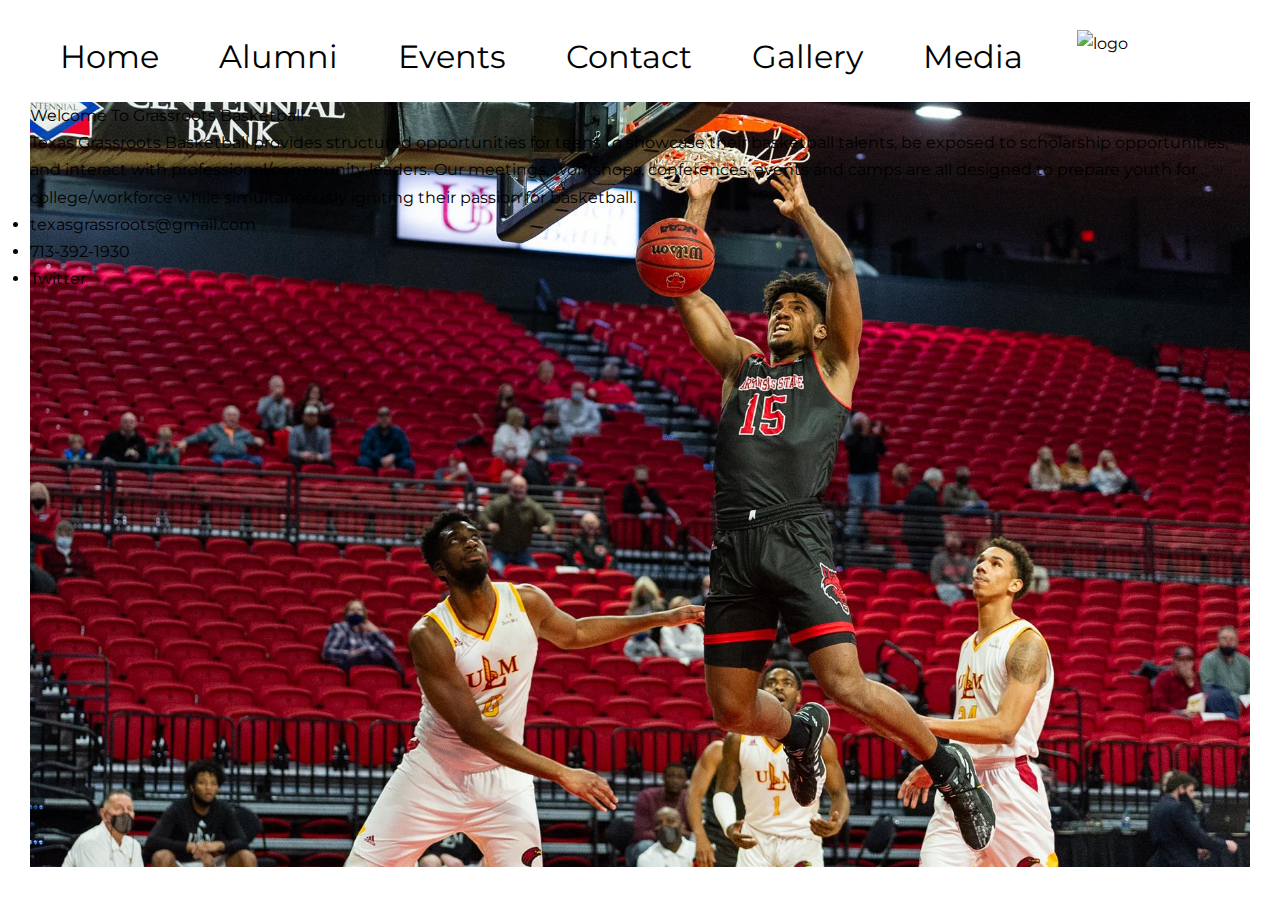
==== index.html @ fee37d0c "changed file locations" ====
<!DOCTYPE html>
<html lang="en">
<head>
    <meta charset="UTF-8">
    <meta http-equiv="X-UA-Compatible" content="IE=edge">
    <meta name="viewport" content="width=device-width, initial-scale=1.0">
    
    <!-- links -->
    
    <link rel="preconnect" href="https://fonts.gstatic.com">
    <link href="https://fonts.googleapis.com/css2?family=Montserrat&display=swap" rel="stylesheet">
    <link href="https://fonts.googleapis.com/css2?family=Noto+Sans:ital@1&display=swap" rel="stylesheet">
    <link href="https://fonts.googleapis.com/css2?family=Poppins:ital,wght@1,200&display=swap" rel="stylesheet">
    
    <link rel="stylesheet" href="../assets/style/style.css">
    <link rel="stylesheet" href="../assets/style/home.css">
    <!-- links end -->
    <title>Texas Grass Roots</title>
</head>
<body>
    <!-- nav bar -->
    <nav class="nav">
        
        <ul class = "navBar">
            <li>
                <a href="#">Home</a>
            </li>
            <li>
                <a href="#">Alumni</a>
            </li>
            <li>
                <a href="#">Events</a>
            </li>
            <li>
                <a href="#">Contact</a>
            </li>
            <li>
                <a href="#">Gallery</a>
            </li>
            <li>
                <a href="#">Media</a>
            </li>
        </ul>
        
        <img src="../assets/img/TxGrassrootsBBallLogo.png" alt="logo">
       

    </nav>

    <!-- head -->
    <header class = "header">

       <div class="intro">
           <p id = "welcomeTitle">Welcome To Grassroots Basketball</p>
           <p id = "about">Texas Grassroots Basketball provides structured 
            opportunities for teens to showcase their basketball talents, be 
            exposed to scholarship opportunities, and interact with professional/community leaders. 
            Our meetings, workshops, conferences, events and camps are all designed 
            to prepare youth for college/workforce while simultaneously igniting their passion for basketball. 
            </p>
            <div>
                <ul id = "introListUl">
                    <li>
                        <p>texasgrassroots@gmail.com</p>
                    </li>
                    <li>
                        <p>713-392-1930</p>
                    </li>
                    <li>
                        <p>Twitter</p>
                    </li>
                </ul>
            </div>
       </div>
    </header>
</body>
</html>
---- assets/style/style.css ----
*{
    /* where we remove the browser defaults */

    margin: 0;
    padding: 0;
    box-sizing: border-box; /* removes padding and border to an element */

}


body {
    
    font-family: "Montserrat" , sans-serif; /* font we imported from google fonts */
    font-weight: 400;
    font-size: 16px;
    line-height: 1.7; /* spacing between lines */
    color: rgb(0, 0, 0); /* targets the text color */
    padding: 30px;

}

nav{
    height: 8vh;
    
}

.navBar{
    list-style-type: none;
    
}

.navBar li {

    float:left; /* use this so that our nav starts on the left */ 

    font-size: 32px;

    text-align: center;

    padding-right: 30px;

    padding-left: 30px;
}

.navBar li a{

    text-decoration: none;
    color: black;
}

nav img{
    height: 75px;
    text-align: center;
    float: right;
    padding-bottom: 20px;
    margin-right: 10%;


}

.header {
    
    height: 85vh; /* at every point the element is '' percent of the vertical height and not the full 100% so we use it to make vertical positions smaller */

    background-image: url(../img/headbasketballpic.jpg);

    background-size: cover; /* whatever the width of the viewport it will always try to fit the whole element in the viewport */

    background-position: center center; /* the top of image always stays at the top instead of staying relevant to screen proportions */

    position: relative;
}
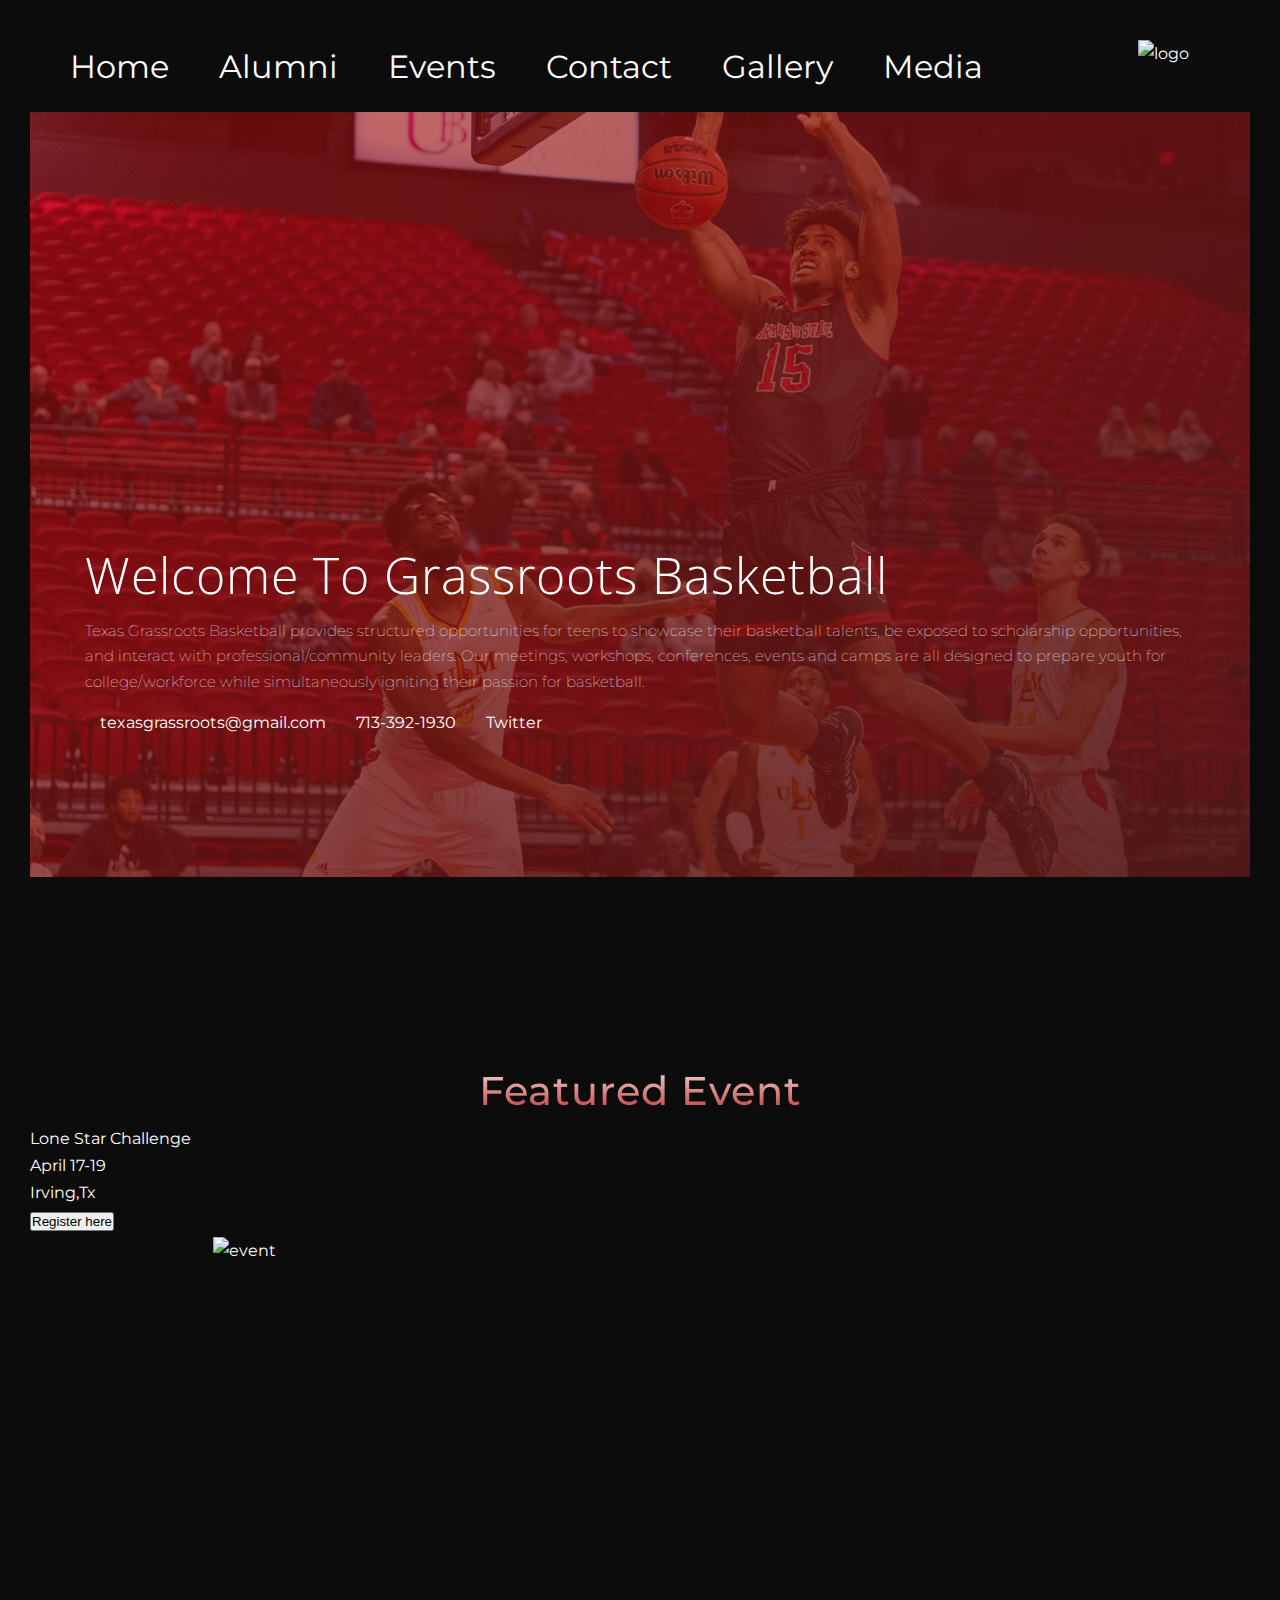
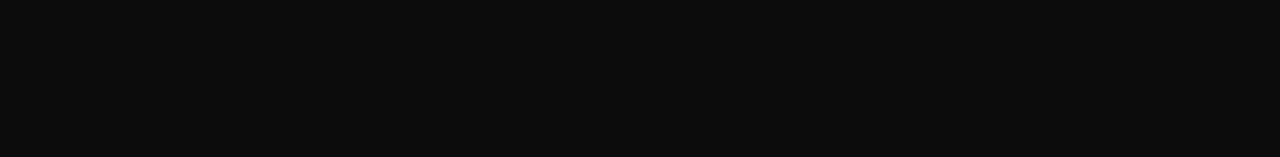
==== commit d9ce3cfa: "added jquery" ====
--- a/index.html
+++ b/index.html
@@ -8,12 +8,13 @@
     <!-- links -->
     
     <link rel="preconnect" href="https://fonts.gstatic.com">
-    <link href="https://fonts.googleapis.com/css2?family=Montserrat&display=swap" rel="stylesheet">
-    <link href="https://fonts.googleapis.com/css2?family=Noto+Sans:ital@1&display=swap" rel="stylesheet">
+    <link href="https://fonts.googleapis.com/css2?family=Montserrat&display=swap" rel="stylesheet">  
+    <link href="https://fonts.googleapis.com/css2?family=Montserrat:wght@500&display=swap" rel="stylesheet">
+    <link href="https://fonts.googleapis.com/css2?family=Open+Sans:ital,wght@1,300;1,400&display=swap" rel="stylesheet">
     <link href="https://fonts.googleapis.com/css2?family=Poppins:ital,wght@1,200&display=swap" rel="stylesheet">
     
-    <link rel="stylesheet" href="../assets/style/style.css">
-    <link rel="stylesheet" href="../assets/style/home.css">
+    <link rel="stylesheet" href="assets/style/style.css">
+    <link rel="stylesheet" href="assets/style/home.css">
     <!-- links end -->
     <title>Texas Grass Roots</title>
 </head>
@@ -42,7 +43,7 @@
             </li>
         </ul>
         
-        <img src="../assets/img/TxGrassrootsBBallLogo.png" alt="logo">
+        <img src="assets/img/TxGrassrootsBBallLogo.png" alt="logo">
        
 
     </nav>
@@ -73,5 +74,31 @@
             </div>
        </div>
     </header>
+    <section class = "eventSection">
+        
+        <div class = "sectionTwoHome">
+           <div>
+                <p class = "homeEventTitle"> Featured Event</p>
+                <div class = "event">
+                    <img src="assets/img/LSC.jpg" class="card" alt="event">
+
+                    <div class = "eventInfo">
+                        <p id = "eventName"> Lone Star Challenge</p>
+                        <p id = "eventDate"> April 17-19 </p>
+                        <p id = "eventLocation"> Irving,Tx </p>
+                        <button class = "btn btn-event"> Register here </button>
+                    </div>
+                </div>
+           </div>
+           <div>
+
+           </div>
+        </div>
+    </section>
+
+
+    <!-- app links -->
+    <script src="https://code.jquery.com/jquery-3.5.1.min.js"></script>
+    <script src="js/app.js"></script>
 </body>
 </html>--- a/assets/style/style.css
+++ b/assets/style/style.css
@@ -1,3 +1,11 @@
+/*
+Colors:
+
+light red: #b31010
+dark red: #521818
+
+*/
+
 *{
     /* where we remove the browser defaults */
 
@@ -14,9 +22,9 @@
     font-weight: 400;
     font-size: 16px;
     line-height: 1.7; /* spacing between lines */
-    color: rgb(0, 0, 0); /* targets the text color */
+    color: rgb(255, 255, 255); /*targets the text color */
     padding: 30px;
-
+    background-color:#0c0c0c
 }
 
 nav{
@@ -26,7 +34,8 @@
 
 .navBar{
     list-style-type: none;
-    
+    padding-top: 10px;
+    margin-left:20px ;
 }
 
 .navBar li {
@@ -39,34 +48,20 @@
 
     padding-right: 30px;
 
-    padding-left: 30px;
+    padding-left: 20px;
 }
 
 .navBar li a{
 
     text-decoration: none;
-    color: black;
+    color: rgb(255, 255, 255);
 }
 
 nav img{
-    height: 75px;
+    height: 70px;
     text-align: center;
     float: right;
-    padding-bottom: 20px;
-    margin-right: 10%;
-
-
+    padding-bottom: 13px;
+    margin-right: 5%;
 }
 
-.header {
-    
-    height: 85vh; /* at every point the element is '' percent of the vertical height and not the full 100% so we use it to make vertical positions smaller */
-
-    background-image: url(../img/headbasketballpic.jpg);
-
-    background-size: cover; /* whatever the width of the viewport it will always try to fit the whole element in the viewport */
-
-    background-position: center center; /* the top of image always stays at the top instead of staying relevant to screen proportions */
-
-    position: relative;
-}--- a/assets/style/home.css
+++ b/assets/style/home.css
@@ -0,0 +1,130 @@
+/*
+Colors:
+
+light red: #b31010
+dark red: #521818
+
+*/
+
+.header {
+    
+    height: 85vh; /* at every point the element is '' percent of the vertical height and not the full 100% so we use it to make vertical positions smaller */
+
+    background-image: linear-gradient(
+        to right bottom,
+        #c20c0c8a ,
+        #521818f1 ), 
+    url(../img/headbasketballpic.jpg);
+
+    background-size: cover; /* whatever the width of the viewport it will always try to fit the whole element in the viewport */
+
+    background-position: center; /* the top of image always stays at the top instead of staying relevant to screen proportions */
+
+    margin-top: 10px;
+    position: relative;
+    background-attachment: fixed; /* background scroll with the page*/
+}
+
+.intro{
+    position: absolute;
+    top: 55%;
+    left: 55px;
+    right: 55px;
+}
+
+#welcomeTitle {
+    font-size: 50px;
+    letter-spacing: 1px;
+    font-weight: 50;
+    font-family: 'Open Sans' , sans-serif;
+    color: white;
+
+    animation-name: titleMoveIn;
+    animation-duration: 1.5s;
+    animation-timing-function: ease-out;
+    
+}
+
+#about{
+    font-size: 15px;
+    font-weight: 100;
+    letter-spacing: 0;
+
+    animation-name: titleMoveIn;
+    animation-duration: 1.5s;
+    animation-timing-function: ease-out;
+    animation-delay: 1s;
+    animation-fill-mode: backwards;
+
+}
+
+
+
+#introListUl{
+    list-style-type: none;
+    
+}
+
+#introListUl li{
+    float: left;
+    padding: 15px;
+    
+    animation-name: titleMoveIn;
+    animation-duration: 1.5s;
+    animation-timing-function: ease-out;
+    animation-delay: 2s;
+    animation-fill-mode: backwards;
+
+}
+
+.event{
+
+}
+
+.card {
+    height: 520px;
+    width: 420px;
+    position: absolute;
+    top: 20vh;
+    left: 15%;
+}
+
+
+.eventSection {
+    margin-top: 20vh;
+    position: relative;
+}
+
+.homeEventTitle{
+    font-size: 40px;
+    font-weight: 500;
+    letter-spacing:1px;
+    background: -webkit-linear-gradient(#ffffff,#b31010 );
+    -webkit-background-clip: text;
+    -webkit-text-fill-color: transparent;
+    text-align: center;
+}
+
+
+@keyframes titleMoveIn {
+    /* 0% is the start of the animation */
+    0% { 
+
+        /* move down -30px at the start and opacity is 0*/
+        opacity:0;
+        transform: translateY(-30px);
+    }
+
+    /*a point in the middle of the animation*/
+    80% {
+        
+    }
+
+    /* 100% is when the animation is complete */
+    100% {
+        /* ath the end opacity is 1 and its back to the original position*/
+        opacity: 1;
+        transform: translate(0);
+    }
+
+}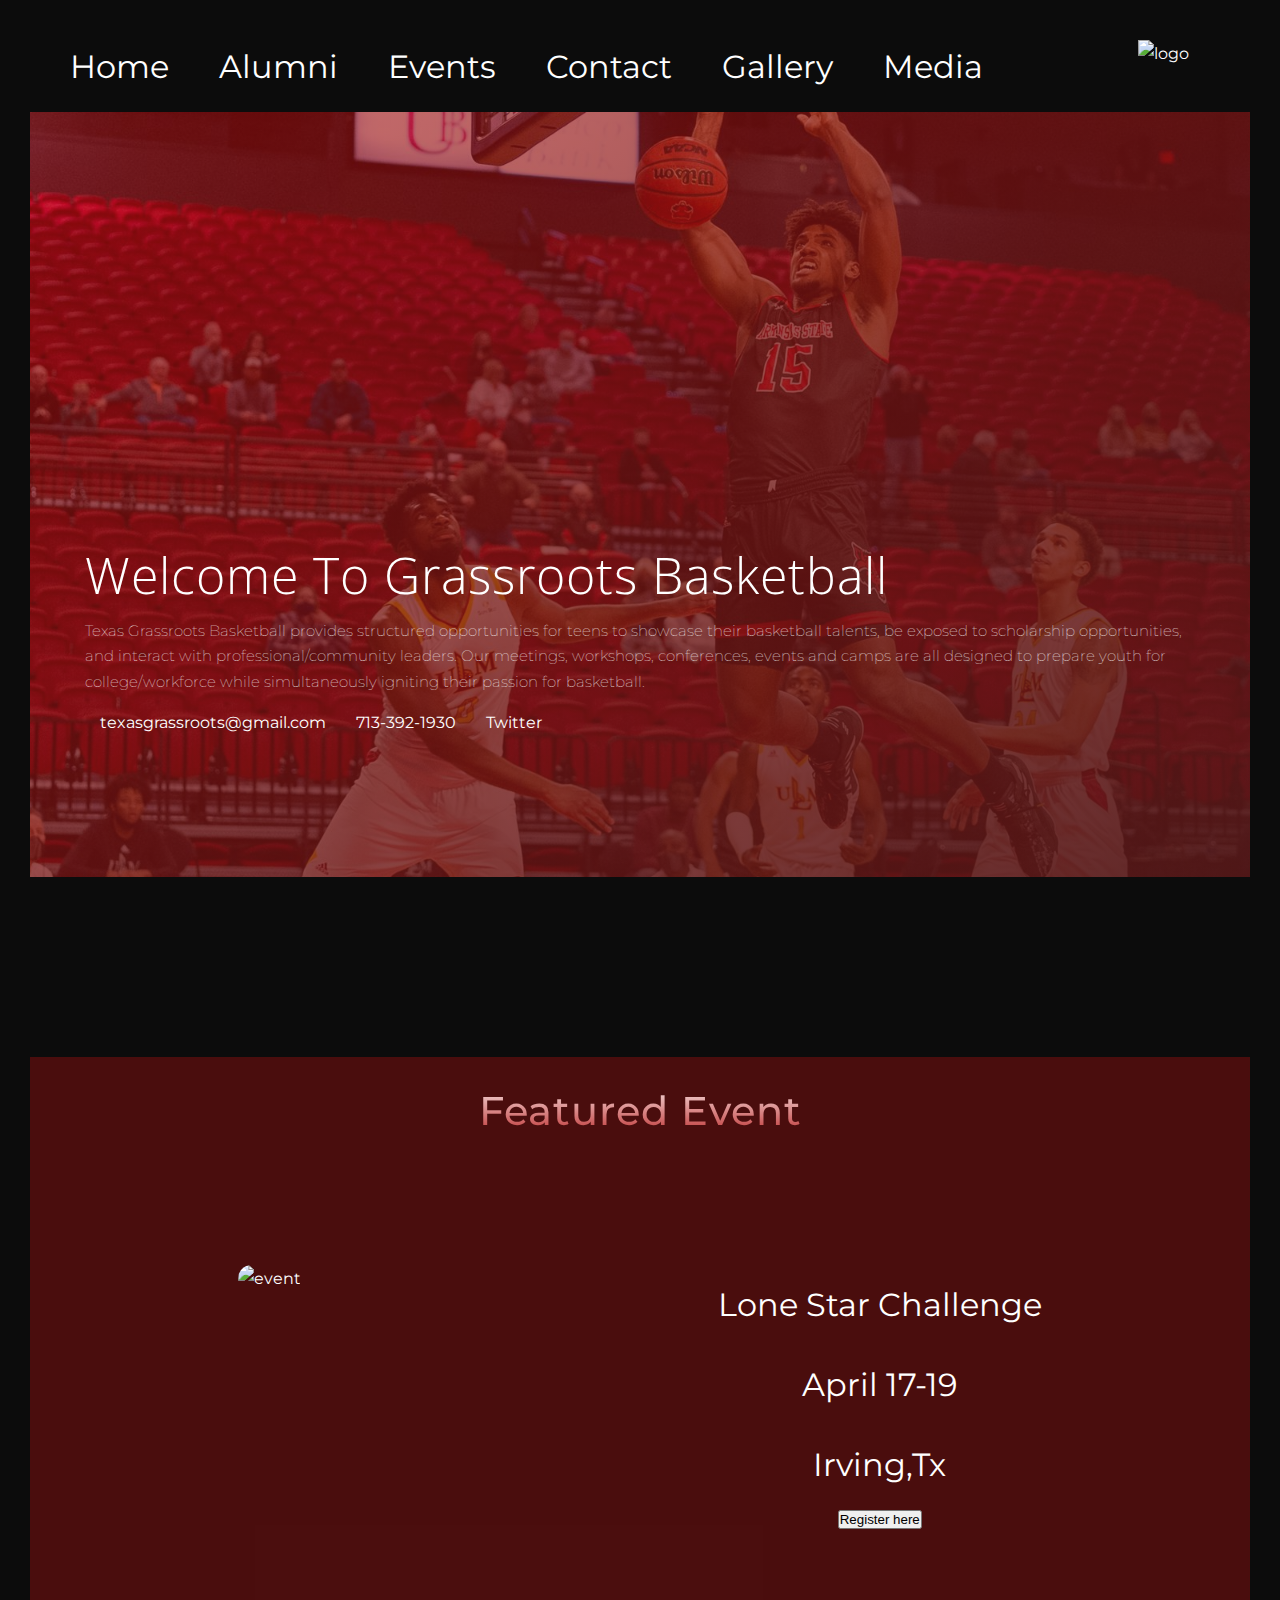
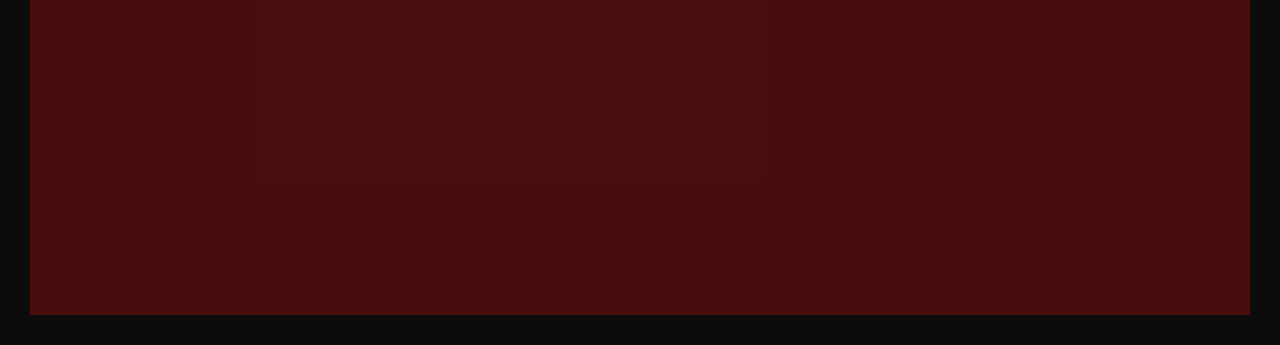
==== commit 7a65c7fb: "added event section" ====
--- a/index.html
+++ b/index.html
@@ -80,8 +80,9 @@
            <div>
                 <p class = "homeEventTitle"> Featured Event</p>
                 <div class = "event">
-                    <img src="assets/img/LSC.jpg" class="card" alt="event">
-
+                    <div>
+                        <img src="assets/img/LSC.jpg" class="card" alt="event">
+                    </div>
                     <div class = "eventInfo">
                         <p id = "eventName"> Lone Star Challenge</p>
                         <p id = "eventDate"> April 17-19 </p>
--- a/assets/style/home.css
+++ b/assets/style/home.css
@@ -78,22 +78,28 @@
 }
 
 .event{
-
+    display: flex;
+    flex-direction: row;
+    margin-top: 120px;
+    height:70vh;
+    
+    justify-content: space-around;
 }
 
 .card {
     height: 520px;
     width: 420px;
-    position: absolute;
-    top: 20vh;
-    left: 15%;
+    border-radius: 50px;
+
+}
+.eventSection {
+    margin-top: 20vh;
+    padding-top: 20px;
+    padding-bottom: 20px;
+    background-color: #b3101060;
+ 
 }
 
-
-.eventSection {
-    margin-top: 20vh;
-    position: relative;
-}
 
 .homeEventTitle{
     font-size: 40px;
@@ -103,6 +109,15 @@
     -webkit-background-clip: text;
     -webkit-text-fill-color: transparent;
     text-align: center;
+}
+
+.eventInfo{
+    text-align: center;
+}
+
+.eventInfo p{
+    font-size: 32px;
+    line-height: 80px;
 }
 
 
